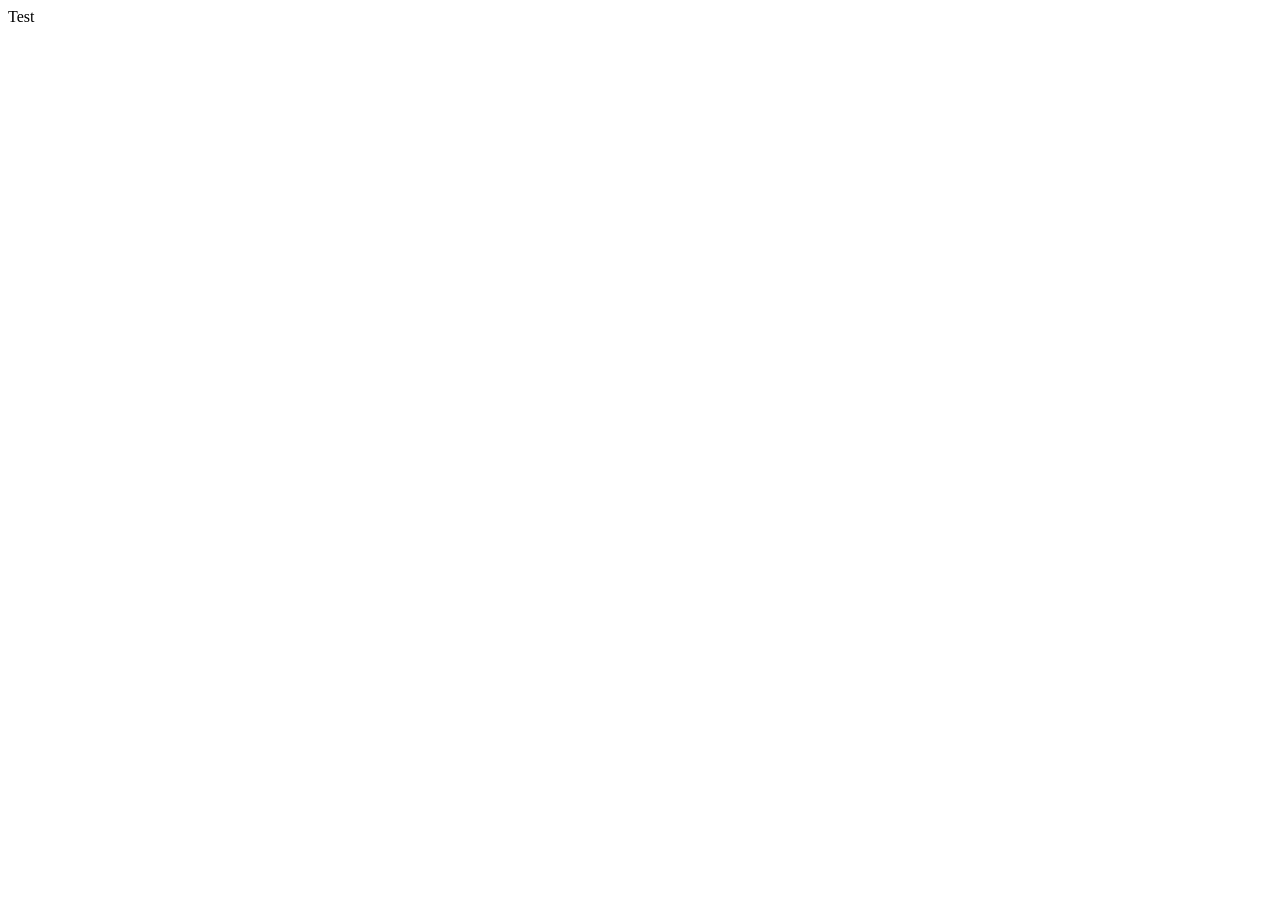
==== index.html @ 41e7a44c "Definición HTML" ====
<!DOCTYPE html>
<html lang="en">
    <head>
        <meta charset="UTF-8">
        <meta name="viewport" content="width=device-width, initial-scale=1.0">
        <title>Curriculum Vitae</title>
    </head>
    <body>
        Test
    </body>
</html>
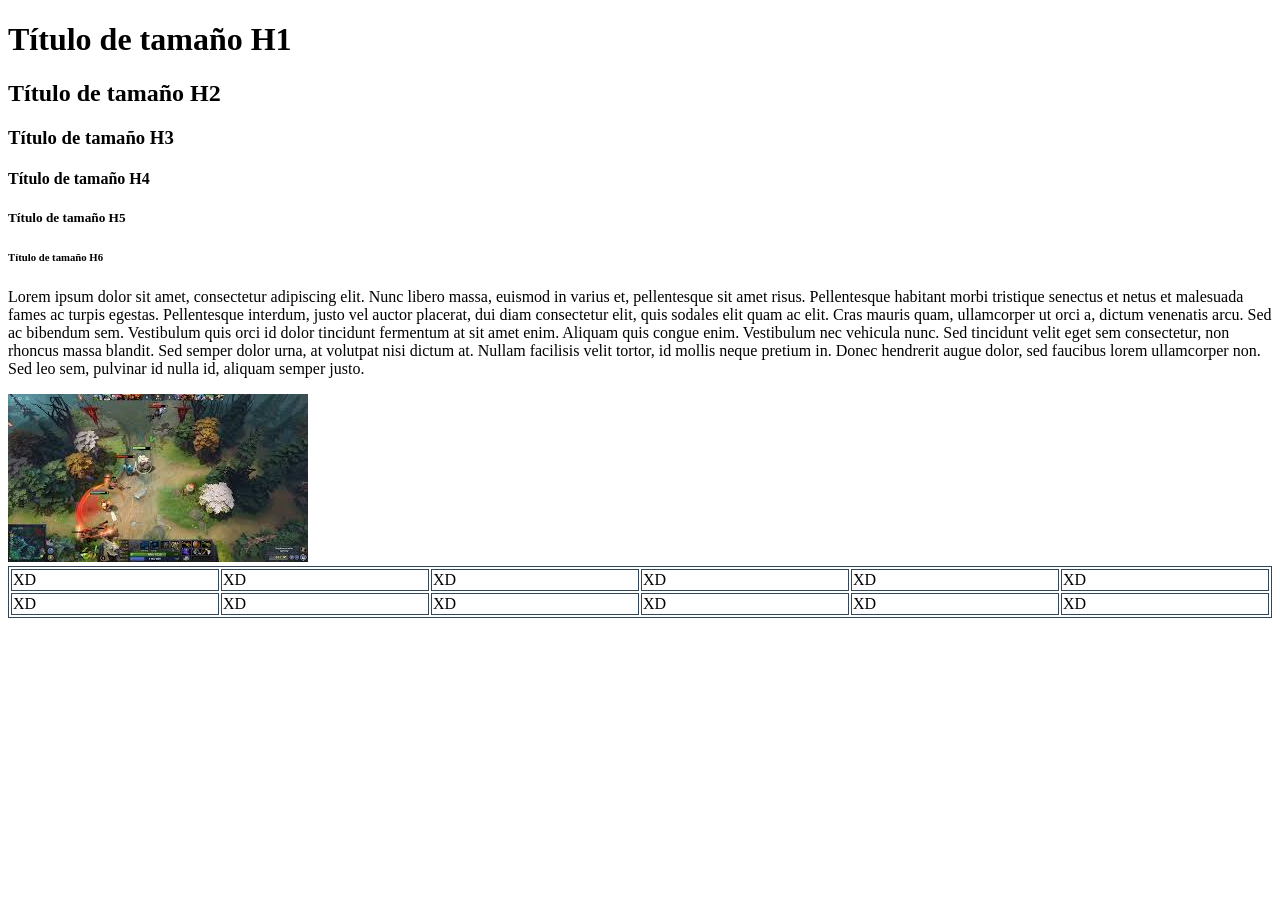
==== commit 1475e5bc: "Elementos HTML" ====
--- a/index.html
+++ b/index.html
@@ -1,11 +1,50 @@
 <!DOCTYPE html>
 <html lang="en">
-    <head>
-        <meta charset="UTF-8">
-        <meta name="viewport" content="width=device-width, initial-scale=1.0">
-        <title>Curriculum Vitae</title>
-    </head>
-    <body>
-        Test
-    </body>
+
+<head>
+    <meta charset="UTF-8">
+    <meta name="viewport" content="width=device-width, initial-scale=1.0">
+    <title>Curriculum Vitae</title>
+</head>
+
+<body>
+    <h1>Título de tamaño H1</h1>
+    <h2>Título de tamaño H2</h2>
+    <h3>Título de tamaño H3</h3>
+    <h4>Título de tamaño H4</h4>
+    <h5>Título de tamaño H5</h5>
+    <h6>Título de tamaño H6</h6>
+
+    <p>Lorem ipsum dolor sit amet, consectetur adipiscing elit. Nunc libero massa, euismod in varius et, pellentesque
+        sit amet risus. Pellentesque habitant morbi tristique senectus et netus et malesuada fames ac turpis egestas.
+        Pellentesque interdum, justo vel auctor placerat, dui diam consectetur elit, quis sodales elit quam ac elit.
+        Cras mauris quam, ullamcorper ut orci a, dictum venenatis arcu. Sed ac bibendum sem. Vestibulum quis orci id
+        dolor tincidunt fermentum at sit amet enim. Aliquam quis congue enim. Vestibulum nec vehicula nunc. Sed
+        tincidunt velit eget sem consectetur, non rhoncus massa blandit. Sed semper dolor urna, at volutpat nisi dictum
+        at. Nullam facilisis velit tortor, id mollis neque pretium in. Donec hendrerit augue dolor, sed faucibus lorem
+        ullamcorper non. Sed leo sem, pulvinar id nulla id, aliquam semper justo.</p>
+
+    <img src="[data-uri]"
+        alt="">
+    <table style="width: 100%;border: 1px solid #314658;">
+        <tr>
+            <td style="border: #314658 solid 1px;">XD</td>
+            <td style="border: #314658 solid 1px;">XD</td>
+            <td style="border: #314658 solid 1px;">XD</td>
+            <td style="border: #314658 solid 1px;">XD</td>
+            <td style="border: #314658 solid 1px;">XD</td>
+            <td style="border: #314658 solid 1px;">XD</td>
+        </tr>
+
+        <tr>
+            <td style="border: #314658 solid 1px;">XD</td>
+            <td style="border: #314658 solid 1px;">XD</td>
+            <td style="border: #314658 solid 1px;">XD</td>
+            <td style="border: #314658 solid 1px;">XD</td>
+            <td style="border: #314658 solid 1px;">XD</td>
+            <td style="border: #314658 solid 1px;">XD</td>
+        </tr>
+    </table>
+</body>
+
 </html>
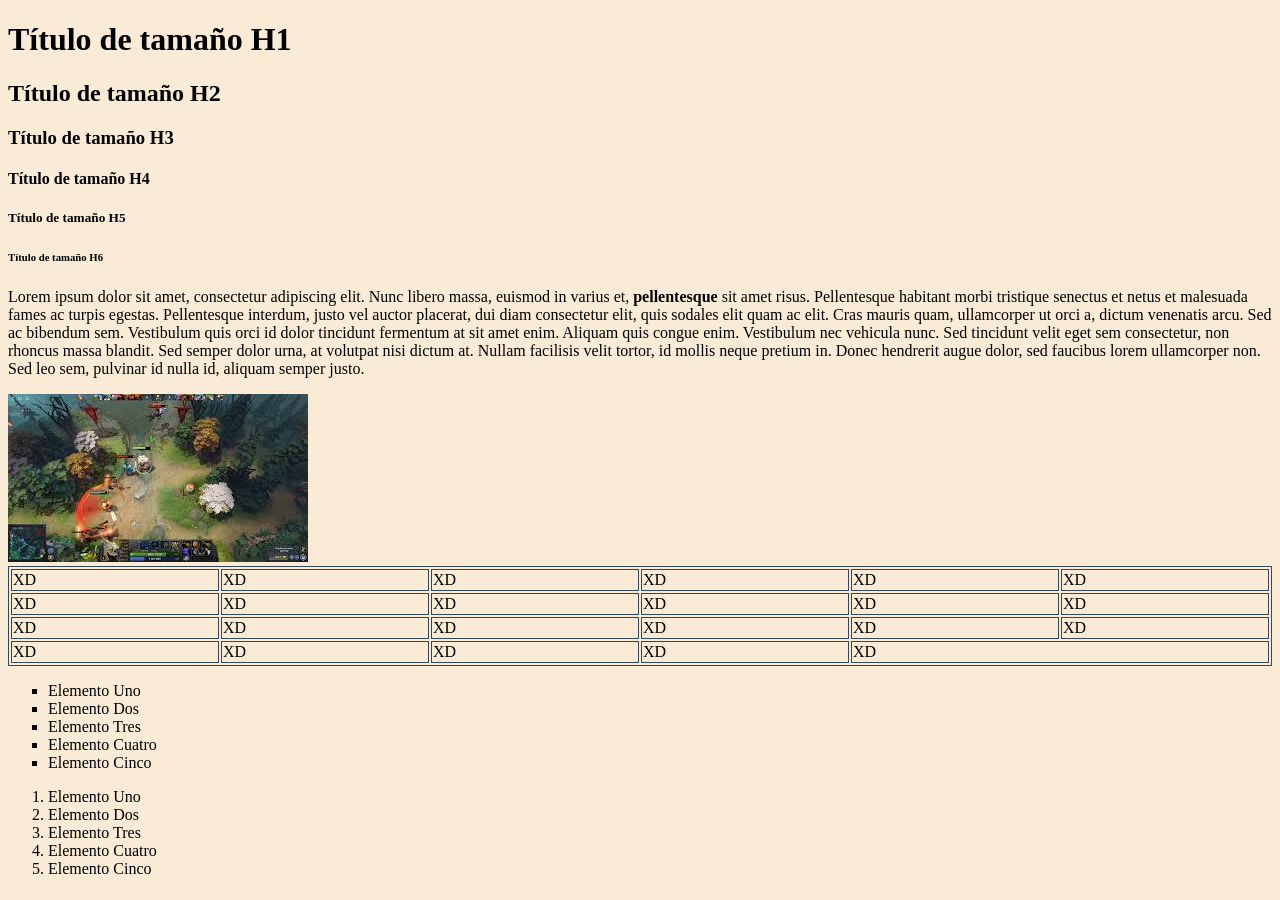
==== commit 1aeb3ba4: "Inicio Eval 1" ====
--- a/index.html
+++ b/index.html
@@ -4,7 +4,8 @@
 <head>
     <meta charset="UTF-8">
     <meta name="viewport" content="width=device-width, initial-scale=1.0">
-    <title>Curriculum Vitae</title>
+    <title>HTML Inicial</title>
+    <link rel="stylesheet" href="/css/index.css">
 </head>
 
 <body>
@@ -15,7 +16,7 @@
     <h5>Título de tamaño H5</h5>
     <h6>Título de tamaño H6</h6>
 
-    <p>Lorem ipsum dolor sit amet, consectetur adipiscing elit. Nunc libero massa, euismod in varius et, pellentesque
+    <p>Lorem ipsum dolor sit amet, consectetur adipiscing elit. Nunc libero massa, euismod in varius et, <strong>pellentesque</strong>
         sit amet risus. Pellentesque habitant morbi tristique senectus et netus et malesuada fames ac turpis egestas.
         Pellentesque interdum, justo vel auctor placerat, dui diam consectetur elit, quis sodales elit quam ac elit.
         Cras mauris quam, ullamcorper ut orci a, dictum venenatis arcu. Sed ac bibendum sem. Vestibulum quis orci id
@@ -25,7 +26,7 @@
         ullamcorper non. Sed leo sem, pulvinar id nulla id, aliquam semper justo.</p>
 
     <img src="[data-uri]"
-        alt="">
+        alt="dota2">
     <table style="width: 100%;border: 1px solid #314658;">
         <tr>
             <td style="border: #314658 solid 1px;">XD</td>
@@ -44,7 +45,46 @@
             <td style="border: #314658 solid 1px;">XD</td>
             <td style="border: #314658 solid 1px;">XD</td>
         </tr>
+
+        <tr>
+            <td style="border: #314658 solid 1px;">XD</td>
+            <td style="border: #314658 solid 1px;">XD</td>
+            <td style="border: #314658 solid 1px;">XD</td>
+            <td style="border: #314658 solid 1px;">XD</td>
+            <td style="border: #314658 solid 1px;">XD</td>
+            <td style="border: #314658 solid 1px;">XD</td>
+        </tr>
+
+        <tr>
+            <td style="border: #314658 solid 1px;">XD</td>
+            <td style="border: #314658 solid 1px;">XD</td>
+            <td style="border: #314658 solid 1px;">XD</td>
+            <td style="border: #314658 solid 1px;">XD</td>
+            <td style="border: #314658 solid 1px;" colspan="2">XD</td>
+        </tr>
     </table>
+
+    <div style="width: 100%;height: 200px;">
+        <div>
+            <ul style="list-style-type:square;">
+                <li>Elemento Uno</li>
+                <li>Elemento Dos</li>
+                <li>Elemento Tres</li>
+                <li>Elemento Cuatro</li>
+                <li>Elemento Cinco</li>
+            </ul>
+        </div>
+
+        <div>
+            <ol>
+                <li>Elemento Uno</li>
+                <li>Elemento Dos</li>
+                <li>Elemento Tres</li>
+                <li>Elemento Cuatro</li>
+                <li>Elemento Cinco</li>
+            </ol>
+        </div>
+    </div>
 </body>
 
 </html>
--- a/css/index.css
+++ b/css/index.css
@@ -0,0 +1,3 @@
+body{
+    background-color: antiquewhite;
+}
